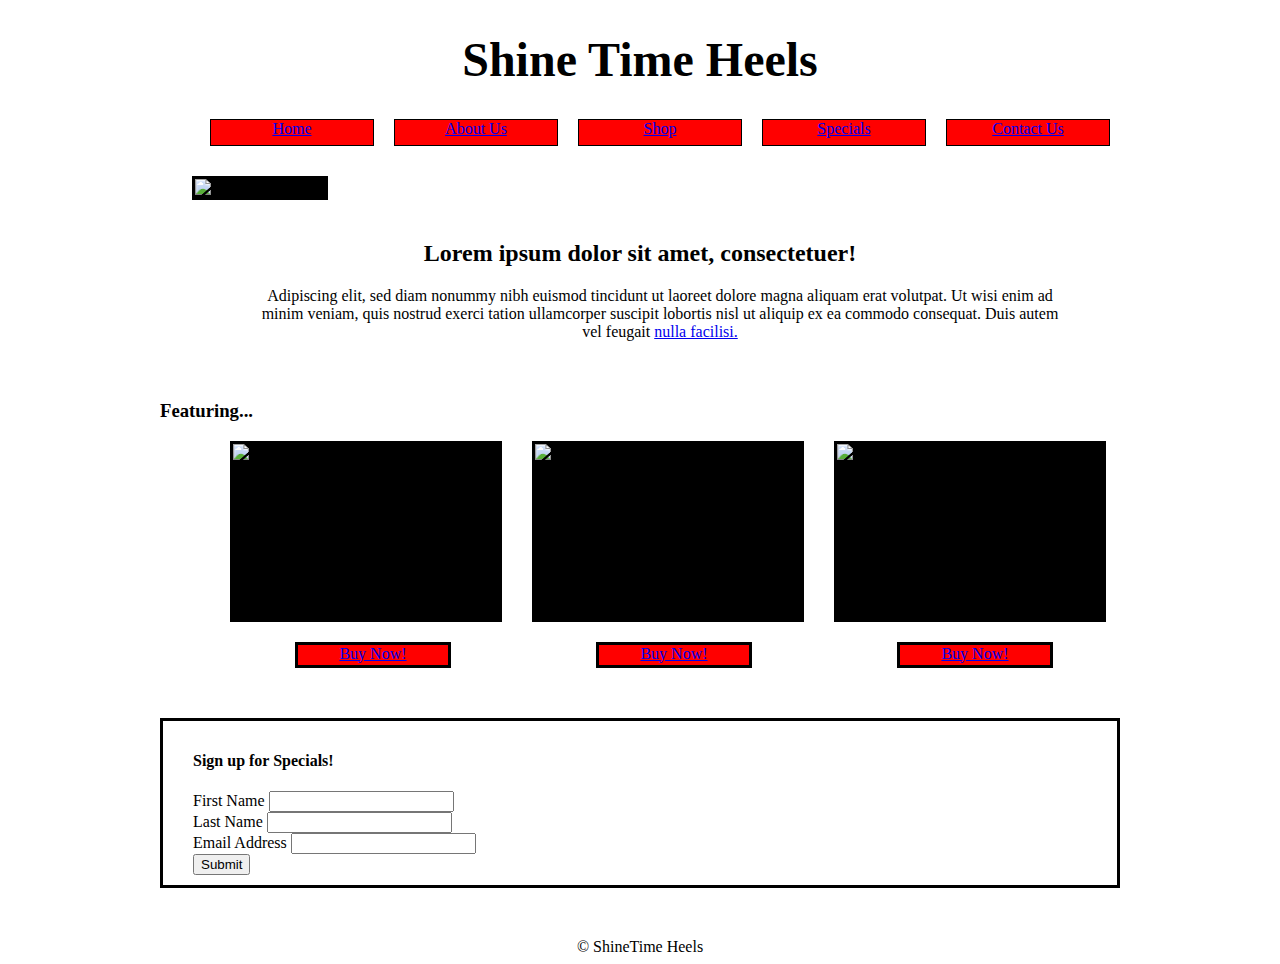
==== index.html @ 1507bb08 "added files" ====
<!DOCTYPE html>
<html lang="en">
<head>
	<meta charset="utf-8">
	<meta name="viewport" content="width=deice-width, initial-scale=1, maximum-scale=1">
	<title>title</title>
    <link rel="stylesheet" href="css/styles.css">

<body>
	<div id="whole">
	<header>
	<h1>Shine Time Heels</h1>
	<nav>
	<div id="nav">
	<ul>
		<li><a href="index.html">Home</a></li>
		<li><a href="aboutus.html">About Us</a></li>
		<li><a href="shop.html">Shop</a></li>
		<li><a href="specials.html">Specials</a></li>
		<li><a href="contactus.html">Contact Us</a></li>

	</ul>
	</div>
	</nav>
	</header>
    
    <div id="logo">
	<img src="images/longcurls.jpg" alt="Shine Time Heels" title="Shine Time Heels">
    </div>
    
    <div id="information">
    	<h2>Lorem ipsum dolor sit amet, consectetuer!</h2>
    	<p>Adipiscing elit, sed diam nonummy nibh euismod tincidunt ut laoreet dolore 
    	magna aliquam erat volutpat. Ut wisi enim ad minim veniam, quis nostrud exerci 
    	tation ullamcorper suscipit lobortis nisl ut aliquip ex ea commodo consequat. 
    	Duis autem vel feugait <a href="shop.html">nulla facilisi.</a></p>
	</div>
	
	<div id="shoes">
	<h3>Featuring...</h3>
    <ol>
    	<li><img src="images/longcurls.jpg" alt="Heels1" title="Heels1" id="heels1"></li>
        <li><img src="images/longcurls.jpg" alt="Heels2" title="Heels2" id="heels2"></li>
        <li><img src="images/longcurls.jpg" alt="Heels3" title="Heels3" id="heels3"></li>
    </ol>   
    </div>    	

	<div id="shop">
	<ol>
		<li id="buynow1"><a href="shop.html">Buy Now!</a></li>
		<li id="buynow2"><a href="shop.html">Buy Now!</a></li>
		<li id="buynow3"><a href="shop.html">Buy Now!</a></li>
	</ol>
	</div>
	
	<div id="newsletter">
	<form method="get" action="mailto:machelle.burgin@gmail.com">
		<h4>Sign up for Specials!</h4>
		<div>
            <label for="name_first">First Name</label>
            <input type="text" name="name_first" id="name_first"/>
        </div>
        
        <div>
            <label for="name_last">Last Name</label>
            <input type="text" name="name_last" id="name_last"/>
        </div>
        
        <div>
            <label for="email_address">Email Address</label>
            <input type="text" name="email_address" id="email_address"/>
        </div>
         
            <input type="submit" value="Submit" id="submit"/>
	</form>
		
	<footer>
	&copy; ShineTime Heels
	</footer>
	</div>
</body>
</html>
---- css/styles.css ----
#whole{
	width: 960px;
	margin:0 auto;
	}

#nav li{
	float: left;
	list-style: none;
	width: 162px;
	height: 25px;
	background-color: #F00;
	text-align:center;
	border:1px black solid;
	margin: 0 10px;
	}

#logo{
	clear: both;
	}

#logo img{
	/*width: 100%;*/
	width: 930px;
	height: 250px;
	border: #000 solid;
	background-color:#000;
	margin-top: 30px;
	margin-left: 32px;
	margin-bottom: 20px;
	}

h1 {
	text-align: center;
	font-size: 3em;
	}
	
h2 {
	text-align: center;
	}

#information p {
	width: 800px;
	margin: 0 auto;
	text-align: center;
	padding-left: 40px;
	padding-bottom: 40px;
	}
	
#shoes img {
	float: left;
	width: 266px;
	height: 175px;
	border: #000 solid;
	background-color: #000;
	margin-left: 30px;
	}
	
#shoes li{
	list-style: none;
	}

#shop li{
	float: left;
	width: 150px;
	height: 20px;
	border: #000 solid;
	background-color: #f00;
	list-style: none;
	margin-top: 20px;
	text-align: center;
	}

#buynow1 {
	margin-left: 95px;
	margin-bottom: 50px;
	}	

#buynow2 {
	margin-left: 145px;
	margin-bottom: 50px;
	}

#buynow3 {
	margin-left: 145px;
	margin-bottom: 50px;
	} 

form {
	clear: both;
	border: #000 solid;
	margin-bottom: 50px;
	padding: 10px 30px;
	}

footer {
	text-align: center;
	}
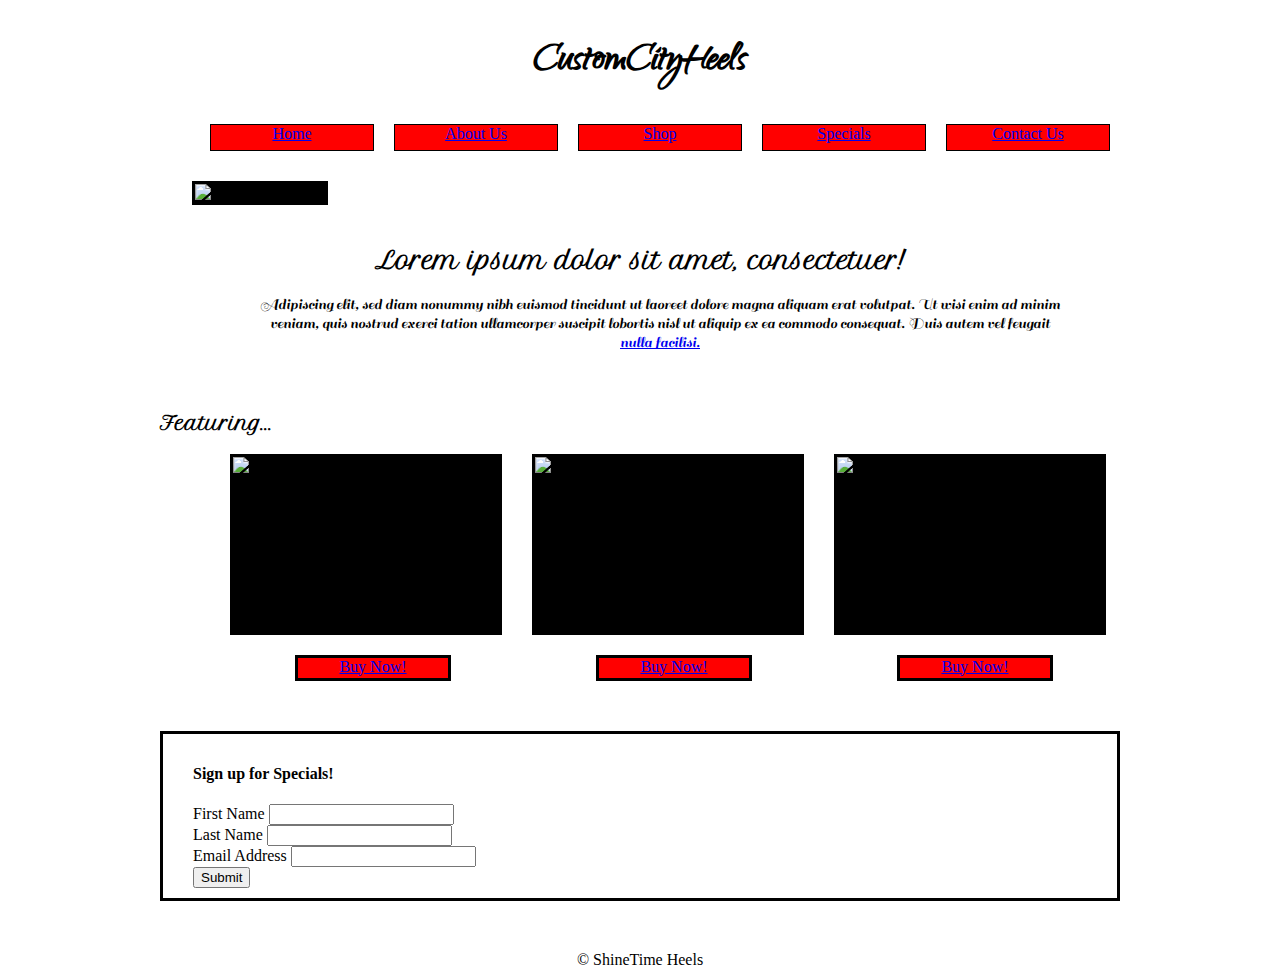
==== commit 7da23e44: "fonts" ====
--- a/index.html
+++ b/index.html
@@ -3,13 +3,24 @@
 <head>
 	<meta charset="utf-8">
 	<meta name="viewport" content="width=deice-width, initial-scale=1, maximum-scale=1">
-	<title>title</title>
+	<title>CustomCityHeels</title>
     <link rel="stylesheet" href="css/styles.css">
+	<link href='http://fonts.googleapis.com/css?family=Patrick+Hand+SC' rel='stylesheet' type='text/css'>
+	<link href='http://fonts.googleapis.com/css?family=Molle:400italic' rel='stylesheet' type='text/css'>
+	<link href='http://fonts.googleapis.com/css?family=Vampiro+One' rel='stylesheet' type='text/css'>
+	<link href='http://fonts.googleapis.com/css?family=Berkshire+Swash' rel='stylesheet' type='text/css'>
+	<link href='http://fonts.googleapis.com/css?family=Sail' rel='stylesheet' type='text/css'>
+	<link href='http://fonts.googleapis.com/css?family=Lobster+Two' rel='stylesheet' type='text/css'>
+	<link href='http://fonts.googleapis.com/css?family=Great+Vibes' rel='stylesheet' type='text/css'>
+	<link href='http://fonts.googleapis.com/css?family=Petit+Formal+Script' rel='stylesheet' type='text/css'>
+	<link href='http://fonts.googleapis.com/css?family=Qwigley' rel='stylesheet' type='text/css'>
+	<link href='http://fonts.googleapis.com/css?family=Romanesco' rel='stylesheet' type='text/css'>
+</head>
 
 <body>
 	<div id="whole">
 	<header>
-	<h1>Shine Time Heels</h1>
+	<h1>CustomCityHeels</h1>
 	<nav>
 	<div id="nav">
 	<ul>
--- a/css/styles.css
+++ b/css/styles.css
@@ -32,11 +32,17 @@
 h1 {
 	text-align: center;
 	font-size: 3em;
+	font-family: "Qwigley";
 	}
 	
 h2 {
 	text-align: center;
+	font-family: "Petit Formal Script";
 	}
+	
+ h3 {
+ 	font-family: "Petit Formal Script";
+ 	}
 
 #information p {
 	width: 800px;
@@ -44,6 +50,7 @@
 	text-align: center;
 	padding-left: 40px;
 	padding-bottom: 40px;
+	font-family: Sail;
 	}
 	
 #shoes img {
@@ -68,6 +75,7 @@
 	list-style: none;
 	margin-top: 20px;
 	text-align: center;
+	font-family: "Bershire Swash";
 	}
 
 #buynow1 {
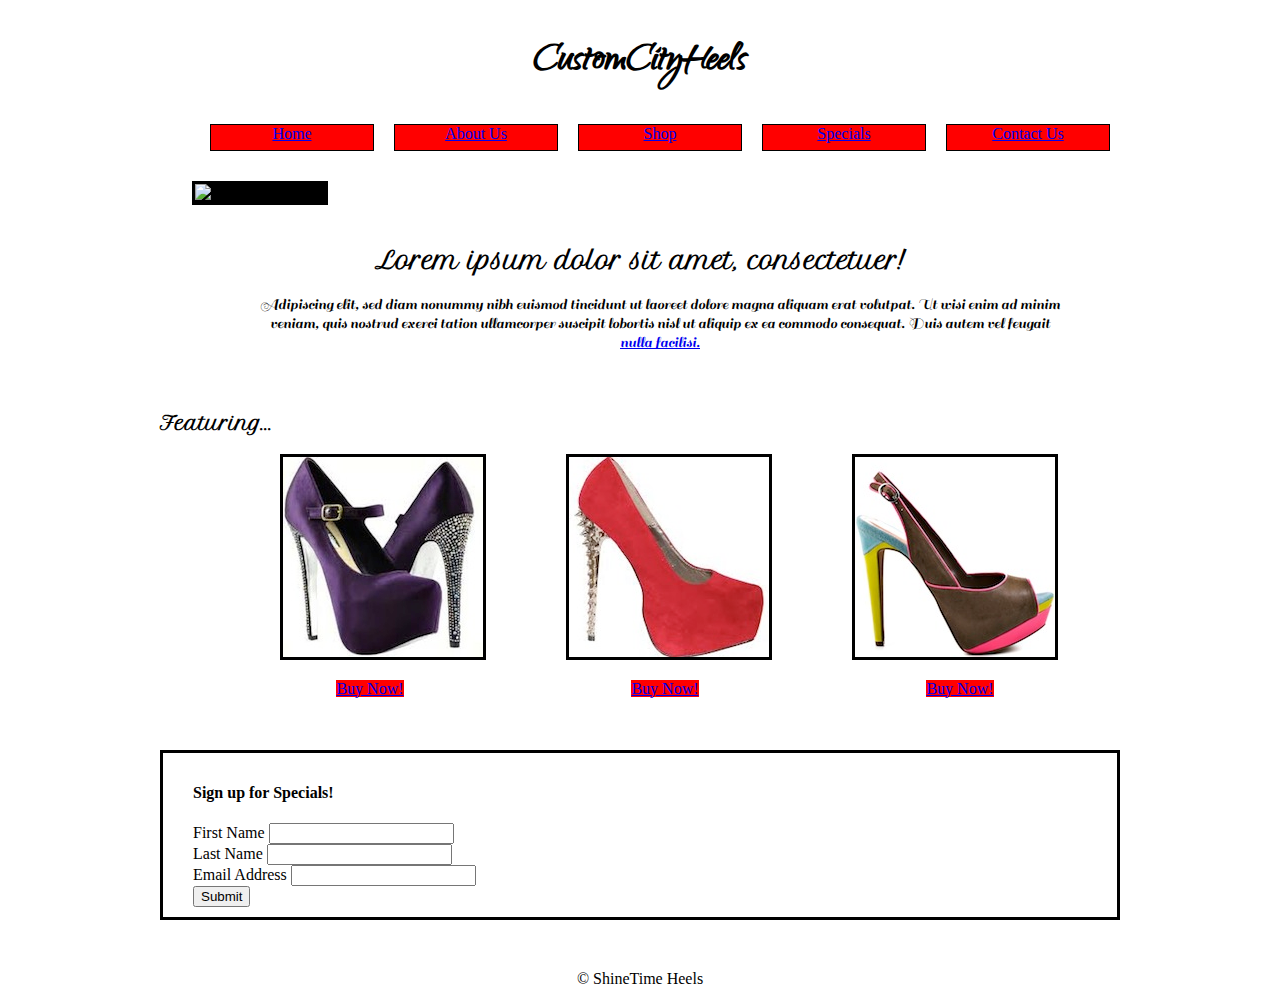
==== commit ff86ec37: "changes" ====
--- a/index.html
+++ b/index.html
@@ -50,17 +50,17 @@
 	<div id="shoes">
 	<h3>Featuring...</h3>
     <ol>
-    	<li><img src="images/longcurls.jpg" alt="Heels1" title="Heels1" id="heels1"></li>
-        <li><img src="images/longcurls.jpg" alt="Heels2" title="Heels2" id="heels2"></li>
-        <li><img src="images/longcurls.jpg" alt="Heels3" title="Heels3" id="heels3"></li>
+    	<li><img src="images/shoe.jpg" alt="Heels1" title="Heels1" id="heels1"></li>
+        <li><img src="images/images.jpeg" alt="Heels2" title="Heels2" id="heels2"></li>
+        <li><img src="images/11.jpg" alt="Heels3" title="Heels3" id="heels3"></li>
     </ol>   
     </div>    	
 
 	<div id="shop">
 	<ol>
-		<li id="buynow1"><a href="shop.html">Buy Now!</a></li>
-		<li id="buynow2"><a href="shop.html">Buy Now!</a></li>
-		<li id="buynow3"><a href="shop.html">Buy Now!</a></li>
+		<li id="buynow1"><a href="shop.html" class="button">Buy Now!</a></li>
+		<li id="buynow2"><a href="shop.html" class="button">Buy Now!</a></li>
+		<li id="buynow3"><a href="shop.html" class="button">Buy Now!</a></li>
 	</ol>
 	</div>
 	
--- a/css/styles.css
+++ b/css/styles.css
@@ -55,11 +55,11 @@
 	
 #shoes img {
 	float: left;
-	width: 266px;
-	height: 175px;
+	width: 200px;
+	height: 200px;
 	border: #000 solid;
 	background-color: #000;
-	margin-left: 30px;
+	margin-left: 80px;
 	}
 	
 #shoes li{
@@ -70,8 +70,6 @@
 	float: left;
 	width: 150px;
 	height: 20px;
-	border: #000 solid;
-	background-color: #f00;
 	list-style: none;
 	margin-top: 20px;
 	text-align: center;
@@ -103,3 +101,8 @@
 footer {
 	text-align: center;
 	}
+
+a.button {
+	background-color: #f00;
+	
+	}